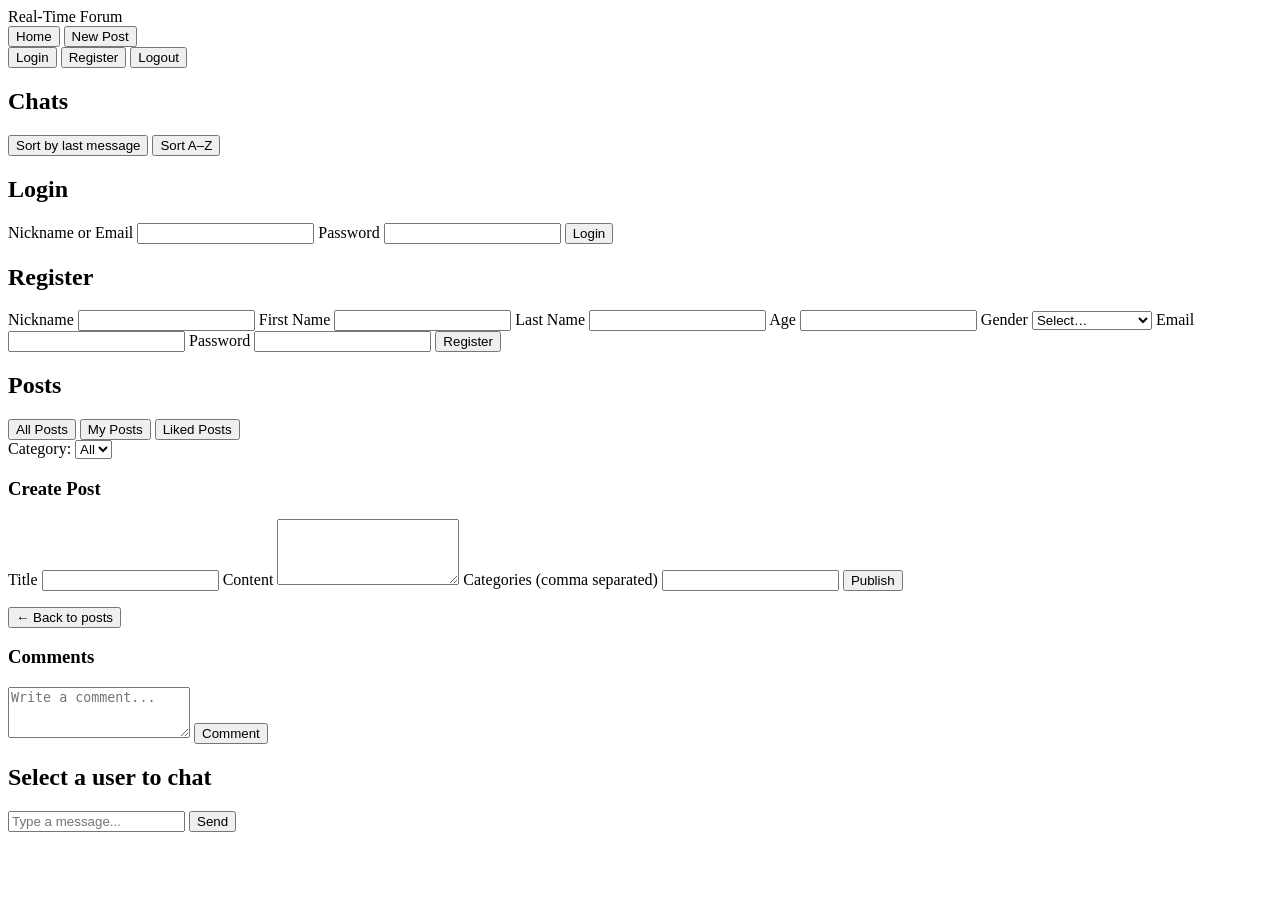
==== frontend/index.html @ 4929679d "github r-t-forum 13June" ====
<!DOCTYPE html>
<html lang="en">
  <head>
    <meta charset="UTF-8" />
    <meta name="viewport" content="width=device-width, initial-scale=1.0" />
    <title>Real-Time Forum</title>

    <!-- Adjust path if needed -->
    <link rel="stylesheet" href="/static/css/r-t-forum.css" />
  </head>
  <body>
    <!-- Top navigation bar -->
    <header class="top-nav">
      <div class="logo">Real-Time Forum</div>
      <nav class="nav-links">
        <button id="nav-home-btn" class="hidden">Home</button>
        <button id="nav-new-post-btn" class="hidden">New Post</button>
        <div id="testResult"></div>
        </nav>
      <div class="auth-controls">
        <span id="current-user-label" class="hidden"></span>
        <button id="nav-login-btn">Login</button>
        <button id="nav-register-btn">Register</button>
        <button id="nav-logout-btn" class="hidden">Logout</button>
      </div>
    </header>

    <main class="layout">
      <!-- Left: Online users / conversations (always visible) -->
      <aside class="sidebar hidden" id="chat-sidebar">
        <h2>Chats</h2>
        <div class="chat-filters">
          <button id="chat-sort-last-message-btn">Sort by last message</button>
          <button id="chat-sort-alpha-btn">Sort A–Z</button>
        </div>
        <ul id="user-list">
          <!-- Filled dynamically with users: online/offline, last message order -->
        </ul>
      </aside>

      <!-- Center: main content (auth, feed, post details) -->
      <section class="main-content">
        <!-- AUTH SECTION -->
        <section id="auth-section" class="view-section">
          <div class="auth-forms">
            <!-- Login form -->
            <div class="card" id="login-card">
              <h2>Login</h2>
              <form id="login-form">
                <!-- Can be nickname OR email -->
                <label>
                  Nickname or Email
                  <input type="text" name="identifier" required />
                </label>
                <label>
                  Password
                  <input type="password" name="password" required />
                </label>
                <button type="submit">Login</button>
                <p class="form-message" id="login-message"></p>
              </form>
            </div>
            <!-- Register form -->
            <div class="card" id="register-card">
              <h2>Register</h2>
              <form id="register-form">
                <label>
                  Nickname
                  <input type="text" name="nickname" required />
                </label>
                <label>
                  First Name
                  <input type="text" name="first_name" required />
                </label>
                <label>
                  Last Name
                  <input type="text" name="last_name" required />
                </label>
                <label>
                  Age
                  <input type="number" name="age" min="13" required />
                </label>
                <label>
                  Gender
                  <select name="gender" required>
                    <option value="">Select…</option>
                    <option value="female">Female</option>
                    <option value="male">Male</option>
                    <option value="other">Other</option>
                    <option value="prefer_not_say">Prefer not to say</option>
                  </select>
                </label>
                <label>
                  Email
                  <input type="email" name="email" required />
                </label>
                <label>
                  Password
                  <input type="password" name="password" required />
                </label>
                <button type="submit">Register</button>
                <p class="form-message" id="register-message"></p>
              </form>
            </div>
          </div>
        </section>

        <!-- POSTS FEED SECTION -->
        <section id="feed-section" class="view-section hidden">
          <header class="section-header">
            <h2>Posts</h2>
            <div class="post-filters">
              <button data-filter="all" class="filter-btn active">
                All Posts
              </button>
              <button data-filter="my-posts" class="filter-btn">
                My Posts
              </button>
              <button data-filter="liked" class="filter-btn">
                Liked Posts
              </button>
            </div>
            <div class="category-filter">
              <label for="category-select">Category:</label>
              <select id="category-select">
                <option value="">All</option>
                <!-- Filled dynamically with categories -->
              </select>
            </div>
          </header>

          <div id="posts-list" class="posts-list">
            <!-- Filled dynamically with posts from /posts -->
          </div>

          <!-- New post form (shown when user clicks "New Post") -->
          <div id="new-post-card" class="card hidden">
            <h3>Create Post</h3>
            <form id="new-post-form">
              <label>
                Title
                <input type="text" name="title" required />
              </label>
              <label>
                Content
                <textarea name="content" rows="4" required></textarea>
              </label>
              <label>
                Categories (comma separated)
                <input type="text" name="categories" />
              </label>
              <button type="submit">Publish</button>
              <p class="form-message" id="new-post-message"></p>
            </form>
          </div>
        </section>

        <!-- POST DETAIL + COMMENTS SECTION -->
        <section id="post-detail-section" class="view-section hidden">
          <button id="back-to-feed-btn">&larr; Back to posts</button>
          <article id="post-detail">
            <!-- Filled dynamically: title, author, date, content, reactions -->
          </article>

          <section id="comments-section">
            <h3>Comments</h3>
            <div id="comments-list">
              <!-- Filled dynamically with comments for the selected post -->
            </div>

            <form id="new-comment-form" class="hidden">
              <textarea
                name="content"
                rows="3"
                placeholder="Write a comment..."
                required
              ></textarea>
              <button type="submit">Comment</button>
              <p class="form-message" id="new-comment-message"></p>
            </form>
          </section>
        </section>
      </section>

      <!-- Right: Chat window (private messages) -->
      <section class="chat-panel hidden" id="chat-panel">
        <header class="chat-header">
          <h2 id="chat-with-label">Select a user to chat</h2>
        </header>

        <div id="chat-messages-container" class="chat-messages">
          <!-- Messages loaded in chunks of 10, scroll up to load more -->
        </div>

        <form id="chat-form" class="chat-input hidden">
          <input
            type="text"
            name="message"
            id="chat-message-input"
            placeholder="Type a message..."
            autocomplete="off"
            required
          />
          <button type="submit">Send</button>
        </form>
      </section>
    </main>

    <!-- Status / notifications -->
    <div id="global-notification" class="notification hidden"></div>

    <!-- Main frontend logic: SPA + fetch + WebSockets -->
    <script src="/app.js"></script>
  </body>
</html>
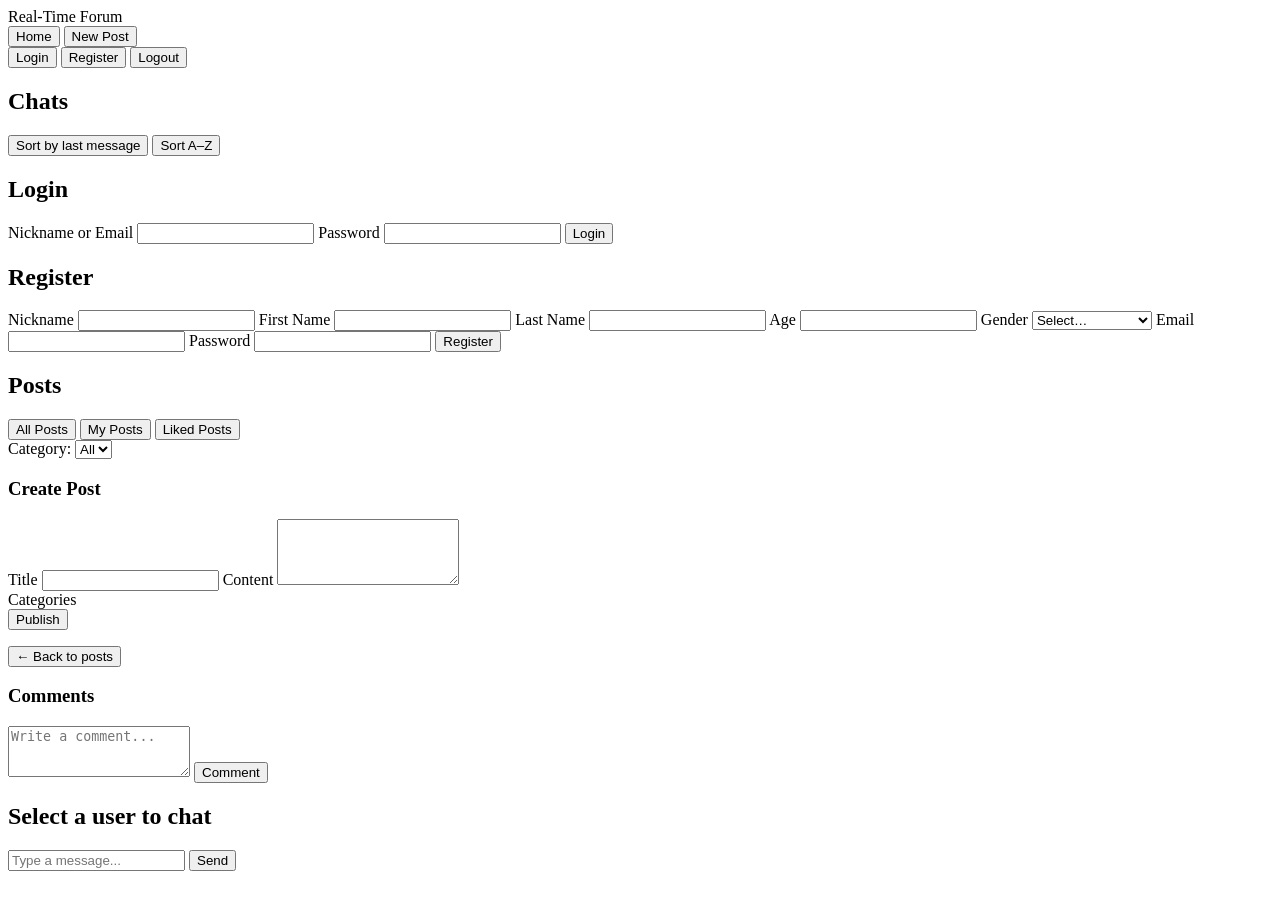
==== commit 0cadaaf6: "log in by username and added styling" ====
--- a/frontend/index.html
+++ b/frontend/index.html
@@ -5,7 +5,9 @@
     <meta name="viewport" content="width=device-width, initial-scale=1.0" />
     <title>Real-Time Forum</title>
 
-    <!-- Adjust path if needed -->
+    <link rel="preconnect" href="https://fonts.googleapis.com" />
+    <link rel="preconnect" href="https://fonts.gstatic.com" crossorigin />
+    <link href="https://fonts.googleapis.com/css2?family=Cormorant+Garamond:ital,wght@0,300;0,400;0,500;0,600;1,300;1,400&family=Jost:wght@300;400;500&display=swap" rel="stylesheet" />
     <link rel="stylesheet" href="/static/css/r-t-forum.css" />
   </head>
   <body>
@@ -145,10 +147,12 @@
                 Content
                 <textarea name="content" rows="4" required></textarea>
               </label>
-              <label>
-                Categories (comma separated)
-                <input type="text" name="categories" />
-              </label>
+              <div class="form-field">
+                <span class="form-label">Categories</span>
+                <div id="new-post-categories" class="checkbox-group">
+                  <!-- Populated by JS after loadCategories() -->
+                </div>
+              </div>
               <button type="submit">Publish</button>
               <p class="form-message" id="new-post-message"></p>
             </form>
